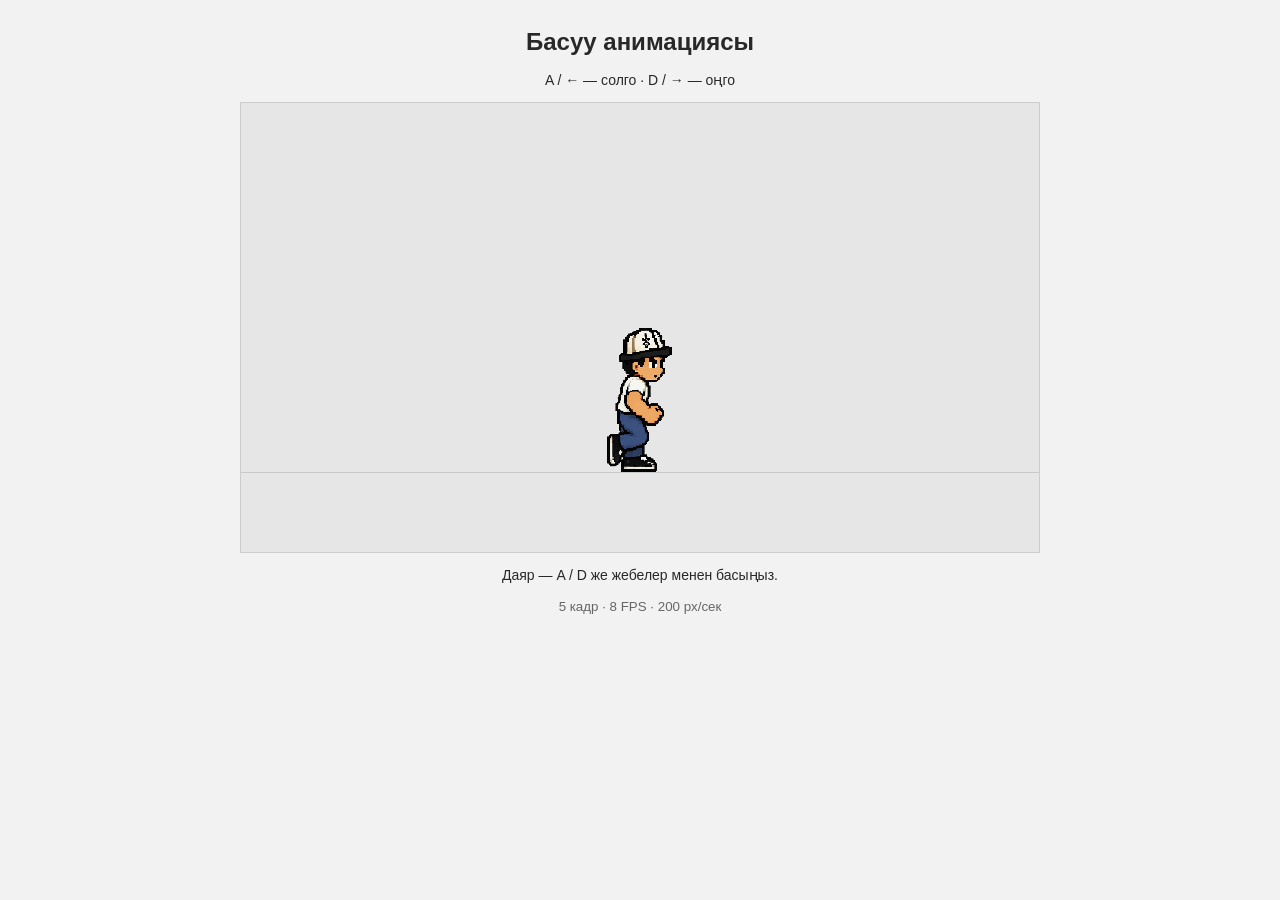
==== walking-demo/index.html @ b98e5ba5 "Беш кадрлуу Canvas басуу демосун кошуу walking-demo: 800×450 Canvas, 8 FPS, 200 px/сек, A/D жана жеб" ====
<!doctype html>
<html lang="ky"><head><meta charset="utf-8"><meta name="viewport" content="width=device-width,initial-scale=1"><title>Калпакчан каарман — Walking Demo</title><link rel="stylesheet" href="style.css"></head><body><main><h1>Басуу анимациясы</h1><p>A / ← — солго · D / → — оңго</p><canvas id="game" width="800" height="450" aria-label="Каармандын басуу анимациясы"></canvas><p id="status" role="status">Спрайт жүктөлүүдө…</p><small>5 кадр · 8 FPS · 200 px/сек</small></main><script src="demo.js"></script></body></html>
---- walking-demo/style.css ----
*{box-sizing:border-box}body{margin:0;background:#f2f2f2;color:#282828;font-family:Arial,sans-serif}main{max-width:840px;margin:28px auto;padding:0 20px;text-align:center}h1{font-size:24px}p{font-size:14px}canvas{display:block;width:100%;height:auto;image-rendering:pixelated;background:#e6e6e6;border:1px solid #ccc}small{color:#666}
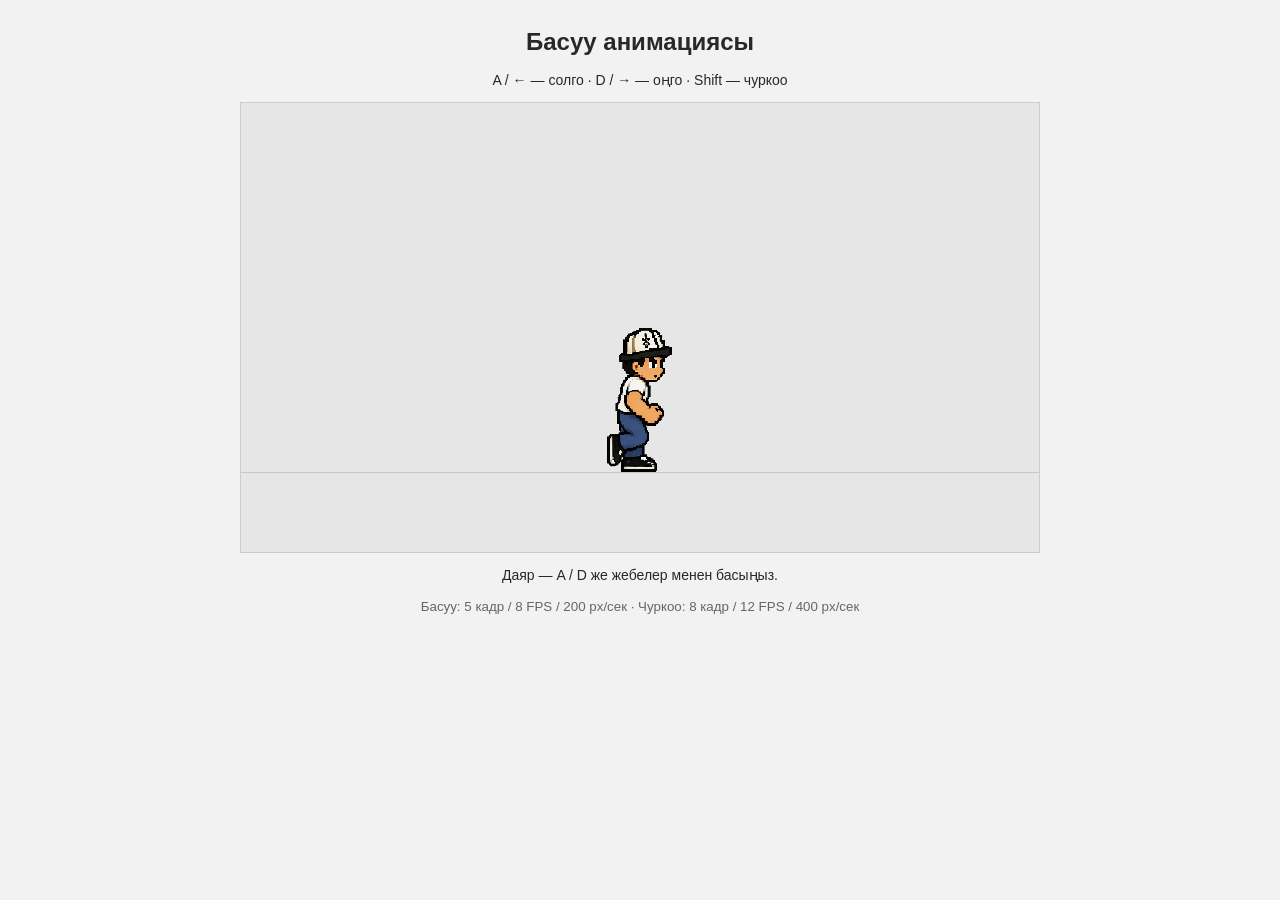
==== commit 3231f85b: "Басуу демосуна Shift менен RUN анимациясын кошуу Берилген сүрөттүн 8 чуркоо кадры даярдалып, run.png" ====
--- a/walking-demo/index.html
+++ b/walking-demo/index.html
@@ -1,2 +1,2 @@
 <!doctype html>
-<html lang="ky"><head><meta charset="utf-8"><meta name="viewport" content="width=device-width,initial-scale=1"><title>Калпакчан каарман — Walking Demo</title><link rel="stylesheet" href="style.css"></head><body><main><h1>Басуу анимациясы</h1><p>A / ← — солго · D / → — оңго</p><canvas id="game" width="800" height="450" aria-label="Каармандын басуу анимациясы"></canvas><p id="status" role="status">Спрайт жүктөлүүдө…</p><small>5 кадр · 8 FPS · 200 px/сек</small></main><script src="demo.js"></script></body></html>
+<html lang="ky"><head><meta charset="utf-8"><meta name="viewport" content="width=device-width,initial-scale=1"><title>Калпакчан каарман — Walking Demo</title><link rel="stylesheet" href="style.css"></head><body><main><h1>Басуу анимациясы</h1><p>A / ← — солго · D / → — оңго · Shift — чуркоо</p><canvas id="game" width="800" height="450" aria-label="Каармандын басуу анимациясы"></canvas><p id="status" role="status">Спрайт жүктөлүүдө…</p><small>Басуу: 5 кадр / 8 FPS / 200 px/сек · Чуркоо: 8 кадр / 12 FPS / 400 px/сек</small></main><script src="demo.js"></script></body></html>
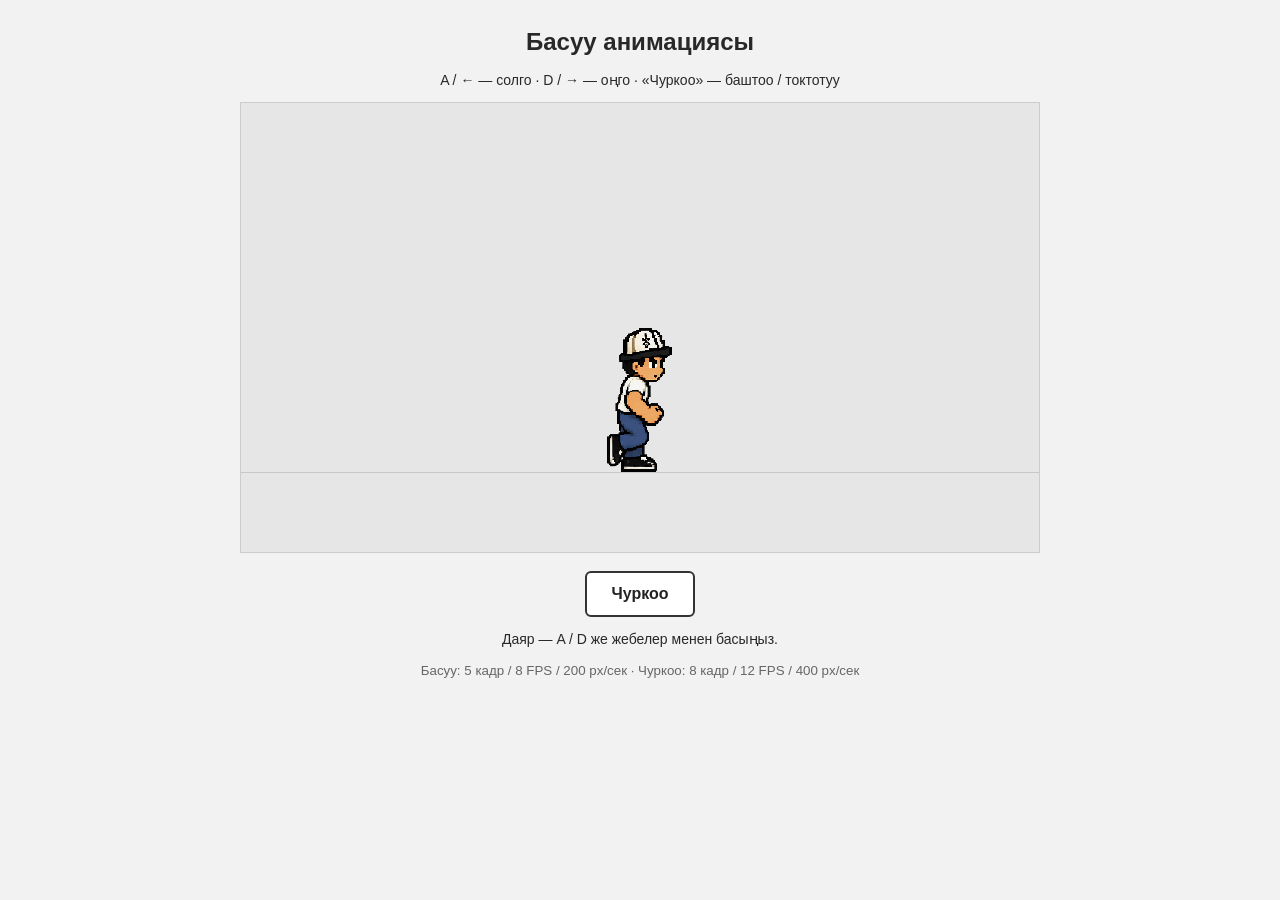
==== commit efd583d3: "Чуркоону баштап-токтотуучу өзүнчө баскыч кошуу Бир басканда каарман караган тарапка автоматтык жүгүр" ====
--- a/walking-demo/index.html
+++ b/walking-demo/index.html
@@ -1,2 +1,2 @@
 <!doctype html>
-<html lang="ky"><head><meta charset="utf-8"><meta name="viewport" content="width=device-width,initial-scale=1"><title>Калпакчан каарман — Walking Demo</title><link rel="stylesheet" href="style.css"></head><body><main><h1>Басуу анимациясы</h1><p>A / ← — солго · D / → — оңго · Shift — чуркоо</p><canvas id="game" width="800" height="450" aria-label="Каармандын басуу анимациясы"></canvas><p id="status" role="status">Спрайт жүктөлүүдө…</p><small>Басуу: 5 кадр / 8 FPS / 200 px/сек · Чуркоо: 8 кадр / 12 FPS / 400 px/сек</small></main><script src="demo.js"></script></body></html>
+<html lang="ky"><head><meta charset="utf-8"><meta name="viewport" content="width=device-width,initial-scale=1"><title>Калпакчан каарман — Walking Demo</title><link rel="stylesheet" href="style.css"></head><body><main><h1>Басуу анимациясы</h1><p>A / ← — солго · D / → — оңго · «Чуркоо» — баштоо / токтотуу</p><canvas id="game" width="800" height="450" aria-label="Каармандын басуу анимациясы"></canvas><button id="runButton" type="button" aria-pressed="false">Чуркоо</button><p id="status" role="status">Спрайт жүктөлүүдө…</p><small>Басуу: 5 кадр / 8 FPS / 200 px/сек · Чуркоо: 8 кадр / 12 FPS / 400 px/сек</small></main><script src="demo.js"></script></body></html>
--- a/walking-demo/style.css
+++ b/walking-demo/style.css
@@ -1 +1,2 @@
 *{box-sizing:border-box}body{margin:0;background:#f2f2f2;color:#282828;font-family:Arial,sans-serif}main{max-width:840px;margin:28px auto;padding:0 20px;text-align:center}h1{font-size:24px}p{font-size:14px}canvas{display:block;width:100%;height:auto;image-rendering:pixelated;background:#e6e6e6;border:1px solid #ccc}small{color:#666}
+ #runButton{margin-top:18px;padding:12px 24px;border:2px solid #333;border-radius:6px;background:#fff;color:#222;font:700 16px Arial;cursor:pointer}#runButton[aria-pressed="true"]{background:#222;color:#fff}#runButton:focus-visible{outline:3px solid #e88742;outline-offset:3px}
